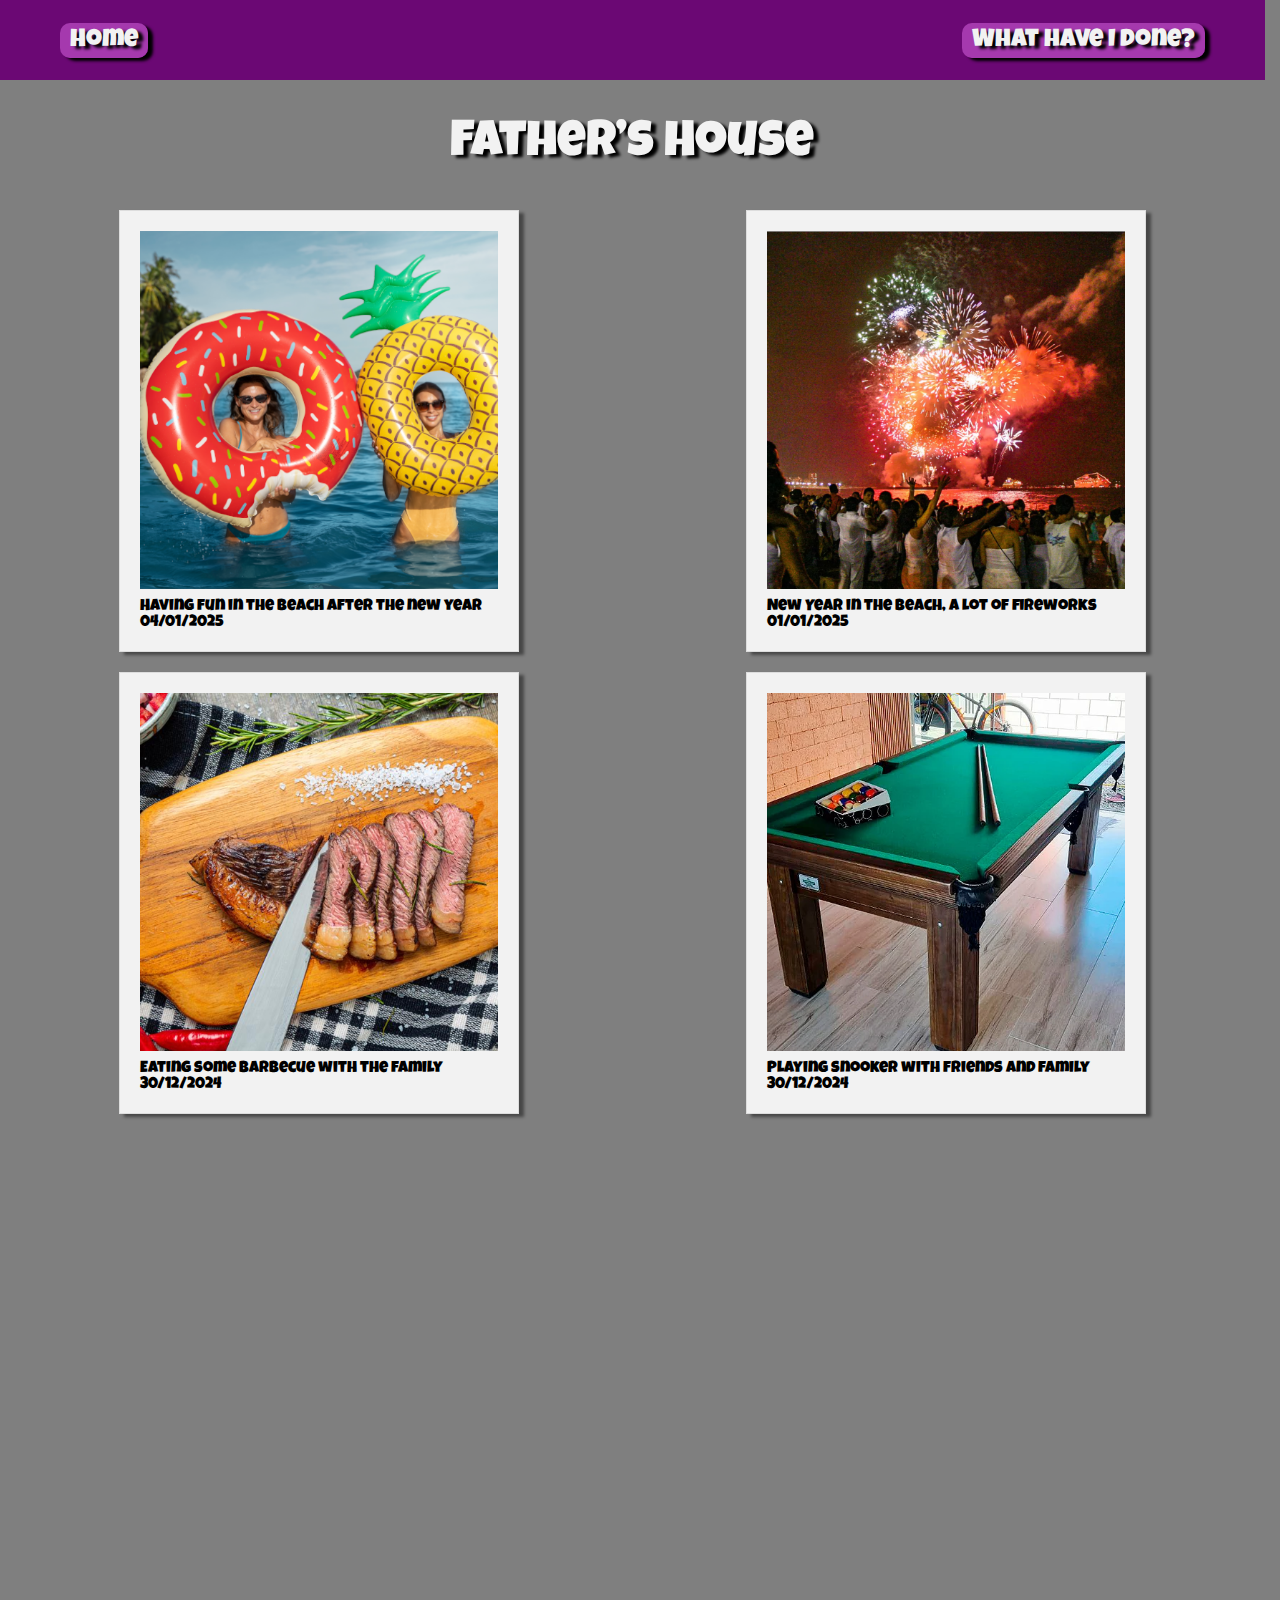
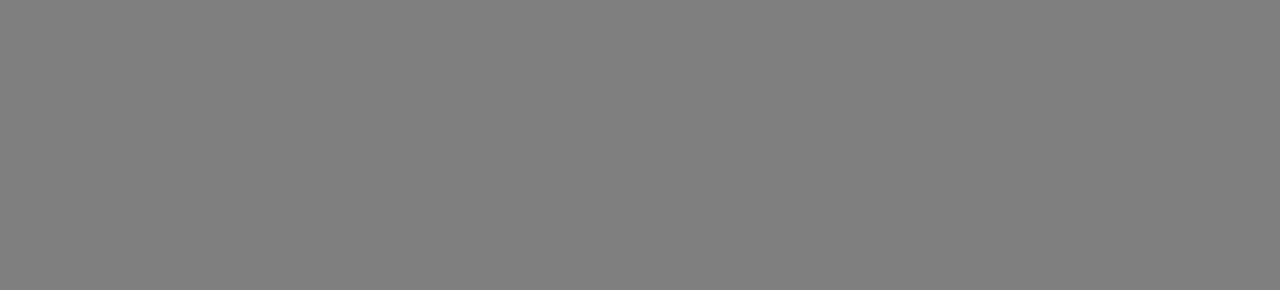
==== page2.html @ 1f2279ab "Website about my vacation" ====
<!DOCTYPE html>
<html lang="en">
<head>
    <meta charset="UTF-8">
    <meta name="viewport" content="width=device-width, initial-scale=1.0">
    <link rel="stylesheet" href="style.css">
    <link rel="shortcut icon" href="https://blog.coris.com.br/wp-content/uploads/2019/07/mike-swigunski-ueBmz9K8zTg-unsplash-1-1024x768.jpg" type="image/x-icon">
    <title>2024/25 Vacation</title>
</head>
<body class="fundo123">
    <header>
        <nav>
            <div><a href="Index.html">Home</a></div>
            <div><a href="page1.html">What have I done?</a></div>
        </nav>
    </header>
    <main>
        <h1 class="txt2">Father’s House</h1>
        <section class="colunas">
            <!-- primeira coluna/ -->
            <section class="produtos">
                <img src="assets/praia.png" alt="me in the beach">
                <p>Having fun in the beach after the new year <br> 04/01/2025</p>
            </section>

            <section class="produtos">
                <img src="assets/fogos.png" alt="fireworks">
                <p>New Year in the beach, a lot of fireworks <br> 01/01/2025</p>
            </section>
        </section>
        <section class="colunas">
            <!-- primeira coluna/ -->
            <section class="produtos">
                <img src="assets/churras.png" alt="barbecue">
                <p>Eating some barbecue with the family <br> 30/12/2024 </p>
            </section>

            <section class="produtos">
                <img src="assets/sinuca.png" alt="snooker">
                <p>Playing snooker with friends and family <br> 30/12/2024 </p>
            </section>
        </section>
    </main>
    <div class="blur">
    </div>
</body>
</html>
---- style.css ----
@import url('https://fonts.googleapis.com/css2?family=Luckiest+Guy&display=swap');


:root{
    --cabeçalho:#6B0874;
    --texto:#f2f2f2;
    --texto_hover:rgb(178, 177, 177);
    --botao:#a539ae;
    --botao_hover:#90369a;
    --texto_alt: black;
    --botao2:#ebe174;
    --botao2_hover:#c5ba41;
}
*{
    font-family: "Luckiest Guy", serif;
    font-weight: 400;
    font-style: normal;
    margin: 0;
    padding: 0;
    box-sizing: border-box;
}
body{
    background: url(assets/fundo1.png) no-repeat;
    background-size: cover;
    width: 100vw;
    height: 86.5vh;
}
.fundo123{
    background: url(assets/fundo2.png) no-repeat;
    background-size: cover;
    width: 98.8vw;
    height: 86.5vh;
}
header{
    width: 100%;
    height: 80px;
    background-color: var(--cabeçalho);
    display: flex;
    align-items: center;
}
nav{
    width: 100%;
    height: 80px;
    display: flex;
    justify-content: space-between;
    align-items: center;
    padding: 0 60px 0 60px;

}
nav a{
    font-size: 25px;
    text-decoration: none;
    color: var(--texto);
    text-align: center;
    text-shadow: 5px 3px 3px black;
    padding: 5px 10px 5px 10px ;
    border-radius: 10px;
    background-color: var(--botao);
    box-shadow: 5px 3px 3px black;
}
nav a:hover{
    background-color: var(--botao_hover);
    color: var(--texto_hover);
    transition: 0.3s;
}
.fundo1{
    width: 100%;
    height: 100%;
    display: flex;
    align-items: center;
    justify-content: center;
}
.txt{
    font-size: 50px;
    color: var(--texto);
    text-align: center;
    padding: 40px;
    text-shadow: 5px 3px 3px black;
}
.fundo2{
    width: 100%;
    height: 100%;
    display: flex;
    flex-direction: column;
    align-items: center;
    justify-content: space-between;
}
.txt2{
    font-size: 50px;
    color: var(--texto);
    text-align: center;
    padding: 40px;
    text-shadow: 5px 3px 3px black;
}
.button{
    width: 80%;
    padding: 0 0px 200px 0px;
    font-size: 40px;
    display: flex;
    justify-content: space-around;
}
.button a{
    text-decoration: none;
    color: var(--texto_alt);
    padding: 15px 10px;
    background-color: var(--botao2);
    border-radius: 25px;
    box-shadow: 5px 3px 3px rgba(0, 0, 0, 0.662);
}
.button a:hover{
    background-color: var(--botao2_hover);
    transition: 0.3s;
}
.produtos{
    background-color: var(--texto);
    width: 400px;
    border: 1px solid #ddd;
    padding: 20px;
    margin-bottom: 20px;
    /* transformando em container */
    display: flex;
    flex-direction: column;
    box-shadow: 5px 3px 3px rgba(0, 0, 0, 0.438);
}
/* transformar imagem em responsiva */
.produtos img{
    width: 100%;
    height: auto;
    padding-bottom: 10px;
}
section.colunas{
    display: flex;
    padding: 0px 5px;
    justify-content: space-around;
    align-items: center;
}
.blur{
    width: 100%;
    height: 210vh;
    top: 0;
    position: absolute;
    background-color: var(--texto_alt);
    z-index: -1;
    opacity: 0.5;
}
.blur1{
    width: 100%;
    height: 100vh;
    top: 0;
    position: absolute;
    background-color: var(--texto_alt);
    z-index: -1;
    opacity: 0.5;
}
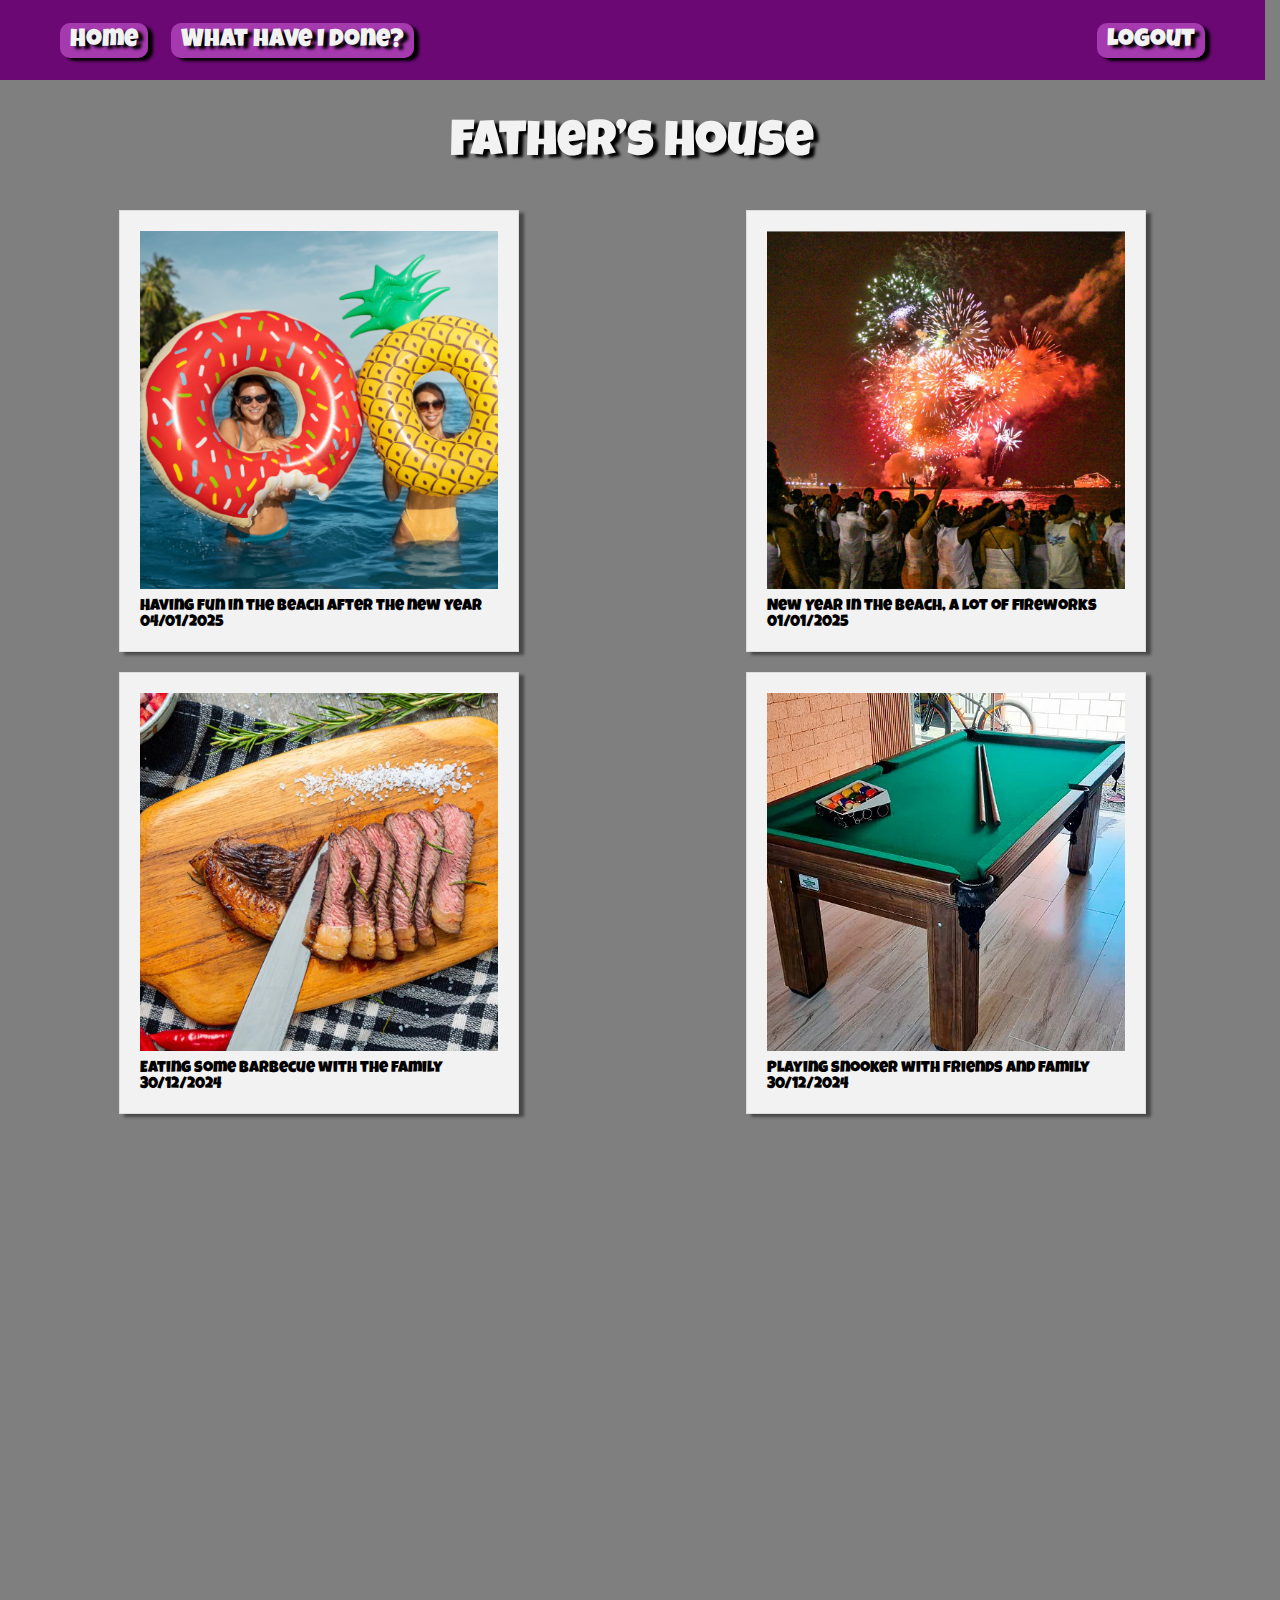
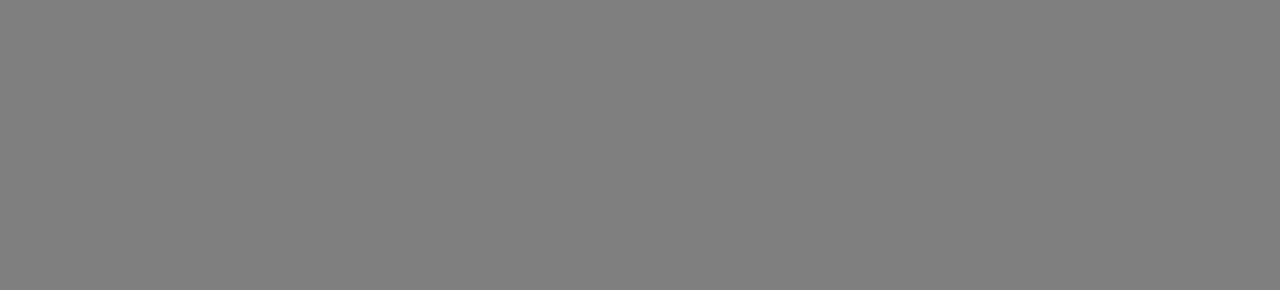
==== commit a3abdacd: "aadição area de login" ====
--- a/page2.html
+++ b/page2.html
@@ -7,11 +7,12 @@
     <link rel="shortcut icon" href="https://blog.coris.com.br/wp-content/uploads/2019/07/mike-swigunski-ueBmz9K8zTg-unsplash-1-1024x768.jpg" type="image/x-icon">
     <title>2024/25 Vacation</title>
 </head>
-<body class="fundo123">
+<body class="fundo23">
     <header>
-        <nav>
-            <div><a href="Index.html">Home</a></div>
-            <div><a href="page1.html">What have I done?</a></div>
+        <nav class="navigation">
+            <div ><a class="home" href="Index.php">Home</a>
+            <a href="page1.html">What have I done?</a></div>
+            <div><a href="login.php">Logout</a></div>
         </nav>
     </header>
     <main>
--- a/style.css
+++ b/style.css
@@ -25,18 +25,27 @@
     width: 100vw;
     height: 86.5vh;
 }
-.fundo123{
+.fundo23{
     background: url(assets/fundo2.png) no-repeat;
     background-size: cover;
     width: 98.8vw;
     height: 86.5vh;
 }
+.fundo{
+    background: url(assets/fundo2.png) no-repeat;
+    background-size: cover;
+    width: 100vw;
+    height: 86.5vh;
+}
 header{
     width: 100%;
     height: 80px;
     background-color: var(--cabeçalho);
     display: flex;
     align-items: center;
+}
+.home{
+    margin-right: 20px;
 }
 nav{
     width: 100%;
@@ -151,4 +160,66 @@
     background-color: var(--texto_alt);
     z-index: -1;
     opacity: 0.5;
+}
+.main_login{
+    height: 100vh;
+    display: flex;
+    align-items: center;
+    justify-content: center;
+}
+.login{
+    width: 35%;
+    height: 50%;
+    background-color: #6b0874d4;
+    color: var(--texto);
+    display: flex;
+    align-items: start;
+    justify-content: space-around;
+    flex-direction: column;
+    border-radius: 20px;
+    padding-bottom: 30px;
+    box-shadow: 5px 3px 3px rgba(0, 0, 0, 0.767);
+}
+.login h2{
+    align-self: center;
+    padding-top: 10px;
+    font-size: 30px;
+    text-shadow: 5px 3px 3px rgba(0, 0, 0, 0.721);
+}
+.login form{
+    width: 93%;
+    display: flex;
+    flex-direction: column;
+    align-items: flex-start;
+    padding-left: 25px;
+}
+.login form input{
+    width: 100%;
+    height: 30px;
+    box-shadow: 5px 3px 3px rgba(0, 0, 0, 0.703);
+    border: none;
+    border-radius: 5px;
+    margin: 5px 0;
+    padding-left: 10px;
+}
+.login form label{
+    font-size: 20px;
+    text-shadow: 5px 3px 3px rgba(0, 0, 0, 0.685);
+}
+.login form button{
+    align-self: flex-end;
+    background-color: var(--botao2);
+    border: none;
+    padding: 10px;
+    border-radius: 5px;
+    margin: 15px 0px 5px 0px;
+    box-shadow: 5px 3px 3px #000000af;
+}
+.messageerror{
+    text-shadow: 5px 3px 3px rgba(0, 0, 0, 0.712);
+    font-size: 15px;
+}
+.login form button{
+    background-color: var(--botao2_hover);
+    transition: 0.3s;
 }